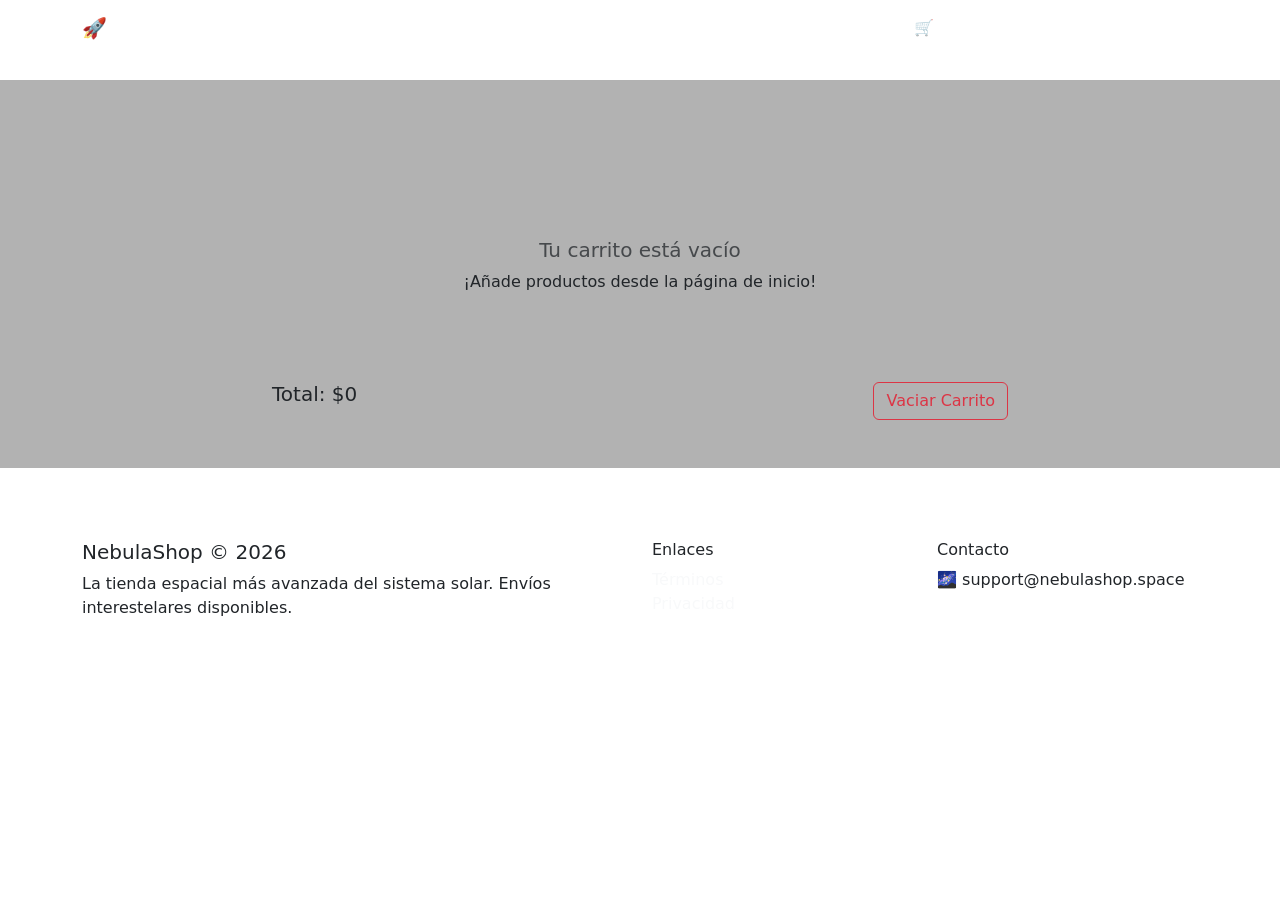
==== entre_modulo_2/carrito.html @ 45c61dc3 "website nebula" ====
<!DOCTYPE html>
<html lang="es">
<head>
    <meta charset="UTF-8">
    <meta name="viewport" content="width=device-width, initial-scale=1.0">
    <title>NebulaShop - Carrito</title>
    
    <!-- Bootstrap 5 CSS CDN -->
    <link href="https://cdn.jsdelivr.net/npm/bootstrap@5.3.3/dist/css/bootstrap.min.css" rel="stylesheet">
    
    <!-- Animate.css -->
    <link rel="stylesheet" href="https://cdnjs.cloudflare.com/ajax/libs/animate.css/4.1.1/animate.min.css"/>
    
    <!-- AOS -->
    <link href="https://unpkg.com/aos@2.3.1/dist/aos.css" rel="stylesheet">
    
    <!-- Google Fonts -->
    <link href="https://fonts.googleapis.com/css2?family=Orbitron:wght@400;700;900&display=swap" rel="stylesheet">
    
    <!-- CSS personalizado -->
    <link rel="stylesheet" href="assets/css/styles.css">
</head>
<body>

<header class="fixed-top">
    <nav class="navbar navbar-expand-lg navbar-dark">
        <div class="container">
            <a class="navbar-brand" href="index.html#home">🚀 NebulaShop</a>
            <button class="navbar-toggler" type="button" data-bs-toggle="collapse" data-bs-target="#navbarNav">
                <span class="navbar-toggler-icon"></span>
            </button>
            <div class="collapse navbar-collapse" id="navbarNav">
                <ul class="navbar-nav ms-auto">
                    <li class="nav-item">
                        <a class="nav-link" href="index.html#home">Inicio</a>
                    </li>
                    <li class="nav-item">
                        <a class="nav-link" href="index.html#productos">Productos</a>
                    </li>
                    <!-- Dropdown carrito -->
                    <li class="nav-item dropdown">
                        <a class="nav-link dropdown-toggle" href="#" id="carritoDropdown"
                           role="button" data-bs-toggle="dropdown" aria-expanded="false">
                            🛒 Carrito
                            <span id="cart-count" class="badge cart-badge animate__animated animate__pulse animate__infinite">0</span>
                        </a>
                        <ul class="dropdown-menu dropdown-menu-end p-3" id="dropdown-carrito" aria-labelledby="carritoDropdown">
                            <li>
                                <div class="dropdown-item text-center py-3">
                                    <h6 class="text-muted mb-1">Carrito vacío</h6>
                                    <p class="mb-0 small">¡Añade productos!</p>
                                </div>
                            </li>
                        </ul>
                    </li>
                    <li class="nav-item">
                        <a class="nav-link active" href="carrito.html">Carrito completo</a>
                    </li>
                </ul>
            </div>
        </div>
    </nav>
</header>

<main>
    <section id="carrito" class="py-5" style="background: rgba(0,0,0,0.3); margin-top: 80px;">
        <div class="container">
            <div class="row">
                <div class="col-lg-8 mx-auto">
                    <h2 class="section-title mb-4 text-center" data-aos="fade-up">🛒 Tu Carrito</h2>
                    
                    <div id="carrito-container" class="mb-4">
                        <!-- Items del carrito desde JS -->
                        <div class="text-center py-5">
                            <h5 class="text-muted">Tu carrito está vacío</h5>
                            <p>¡Añade productos desde la página de inicio!</p>
                        </div>
                    </div>
                    
                    <div class="row">
                        <div class="col-md-6">
                            <h5>Total: $<span id="total-price">0</span></h5>
                        </div>
                        <div class="col-md-6 text-end">
                            <button id="vaciar-carrito" class="btn btn-outline-danger">Vaciar Carrito</button>
                        </div>
                    </div>
                </div>
            </div>
        </div>
    </section>
</main>

<footer class="footer py-4 mt-5">
    <div class="container">
        <div class="row">
            <div class="col-md-6">
                <h5>NebulaShop © 2026</h5>
                <p>La tienda espacial más avanzada del sistema solar. Envíos interestelares disponibles.</p>
            </div>
            <div class="col-md-3">
                <h6>Enlaces</h6>
                <ul class="list-unstyled">
                    <li><a href="#" class="text-light text-decoration-none">Términos</a></li>
                    <li><a href="#" class="text-light text-decoration-none">Privacidad</a></li>
                </ul>
            </div>
            <div class="col-md-3">
                <h6>Contacto</h6>
                <p>🌌 support@nebulashop.space</p>
            </div>
        </div>
    </div>
</footer>

<!-- JS -->
<script src="https://code.jquery.com/jquery-3.7.1.min.js"></script>
<script src="https://cdn.jsdelivr.net/npm/bootstrap@5.3.3/dist/js/bootstrap.bundle.min.js"></script>
<script src="https://unpkg.com/aos@2.3.1/dist/aos.js"></script>
<script src="assets/js/scripts.js"></script>

</body>
</html>
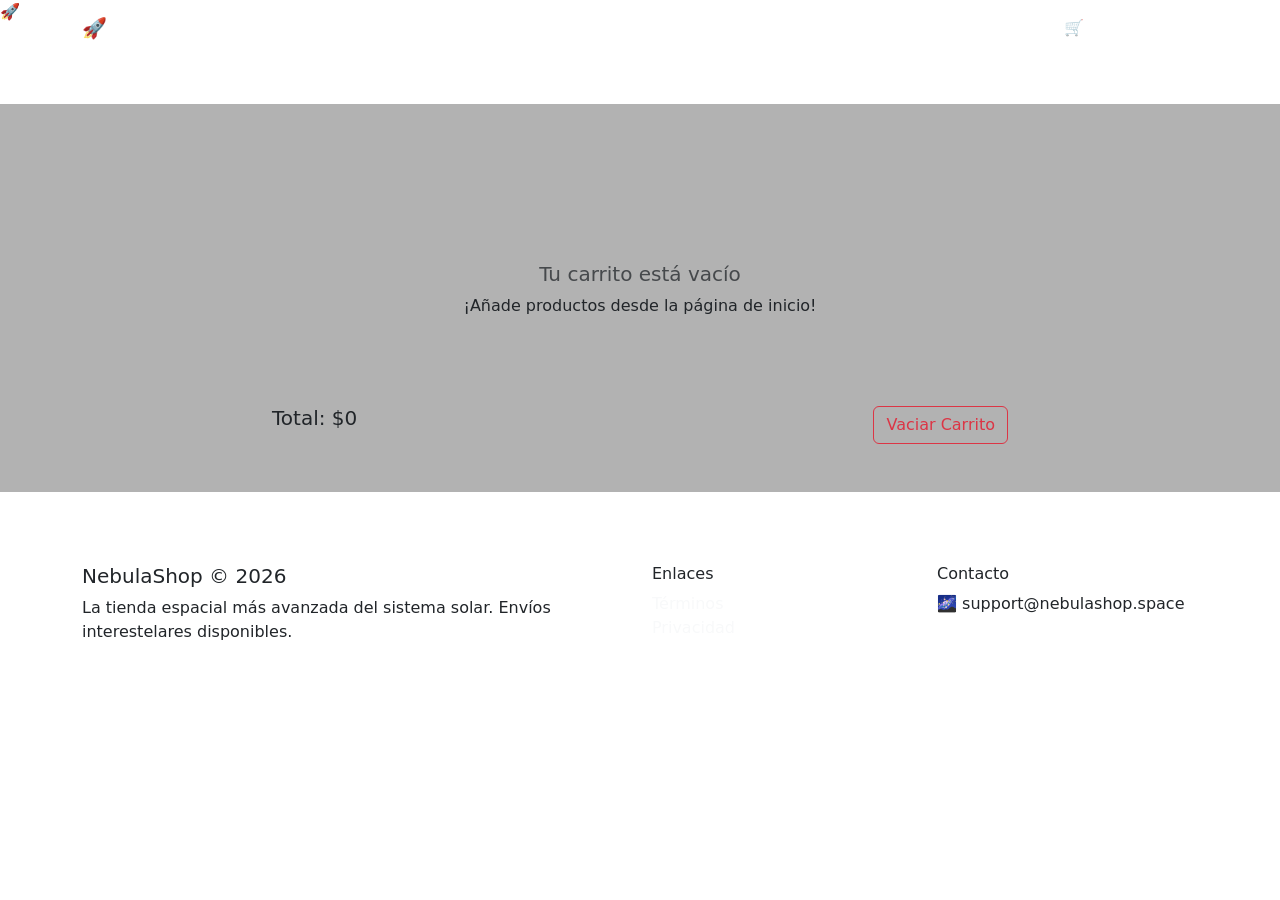
==== commit c4698f35: "Nave espacial andando y fotos de productos" ====
--- a/entre_modulo_2/carrito.html
+++ b/entre_modulo_2/carrito.html
@@ -3,25 +3,17 @@
 <head>
     <meta charset="UTF-8">
     <meta name="viewport" content="width=device-width, initial-scale=1.0">
-    <title>NebulaShop - Carrito</title>
-    
-    <!-- Bootstrap 5 CSS CDN -->
+    <title>NebulaShop - Detalle de Producto</title>
+
     <link href="https://cdn.jsdelivr.net/npm/bootstrap@5.3.3/dist/css/bootstrap.min.css" rel="stylesheet">
-    
-    <!-- Animate.css -->
     <link rel="stylesheet" href="https://cdnjs.cloudflare.com/ajax/libs/animate.css/4.1.1/animate.min.css"/>
-    
-    <!-- AOS -->
     <link href="https://unpkg.com/aos@2.3.1/dist/aos.css" rel="stylesheet">
-    
-    <!-- Google Fonts -->
     <link href="https://fonts.googleapis.com/css2?family=Orbitron:wght@400;700;900&display=swap" rel="stylesheet">
-    
-    <!-- CSS personalizado -->
     <link rel="stylesheet" href="assets/css/styles.css">
 </head>
 <body>
-
+<div id="space-bg">
+    <div id="spaceship">🚀</div>    
 <header class="fixed-top">
     <nav class="navbar navbar-expand-lg navbar-dark">
         <div class="container">
@@ -53,9 +45,6 @@
                             </li>
                         </ul>
                     </li>
-                    <li class="nav-item">
-                        <a class="nav-link active" href="carrito.html">Carrito completo</a>
-                    </li>
                 </ul>
             </div>
         </div>
@@ -70,7 +59,6 @@
                     <h2 class="section-title mb-4 text-center" data-aos="fade-up">🛒 Tu Carrito</h2>
                     
                     <div id="carrito-container" class="mb-4">
-                        <!-- Items del carrito desde JS -->
                         <div class="text-center py-5">
                             <h5 class="text-muted">Tu carrito está vacío</h5>
                             <p>¡Añade productos desde la página de inicio!</p>
@@ -90,6 +78,7 @@
         </div>
     </section>
 </main>
+
 
 <footer class="footer py-4 mt-5">
     <div class="container">
@@ -113,10 +102,12 @@
     </div>
 </footer>
 
-<!-- JS -->
+</div> <!-- /#space-bg -->
+
 <script src="https://code.jquery.com/jquery-3.7.1.min.js"></script>
 <script src="https://cdn.jsdelivr.net/npm/bootstrap@5.3.3/dist/js/bootstrap.bundle.min.js"></script>
 <script src="https://unpkg.com/aos@2.3.1/dist/aos.js"></script>
+<script src="assets/js/plugins/jquery-starfield.js"></script>
 <script src="assets/js/scripts.js"></script>
 
 </body>
